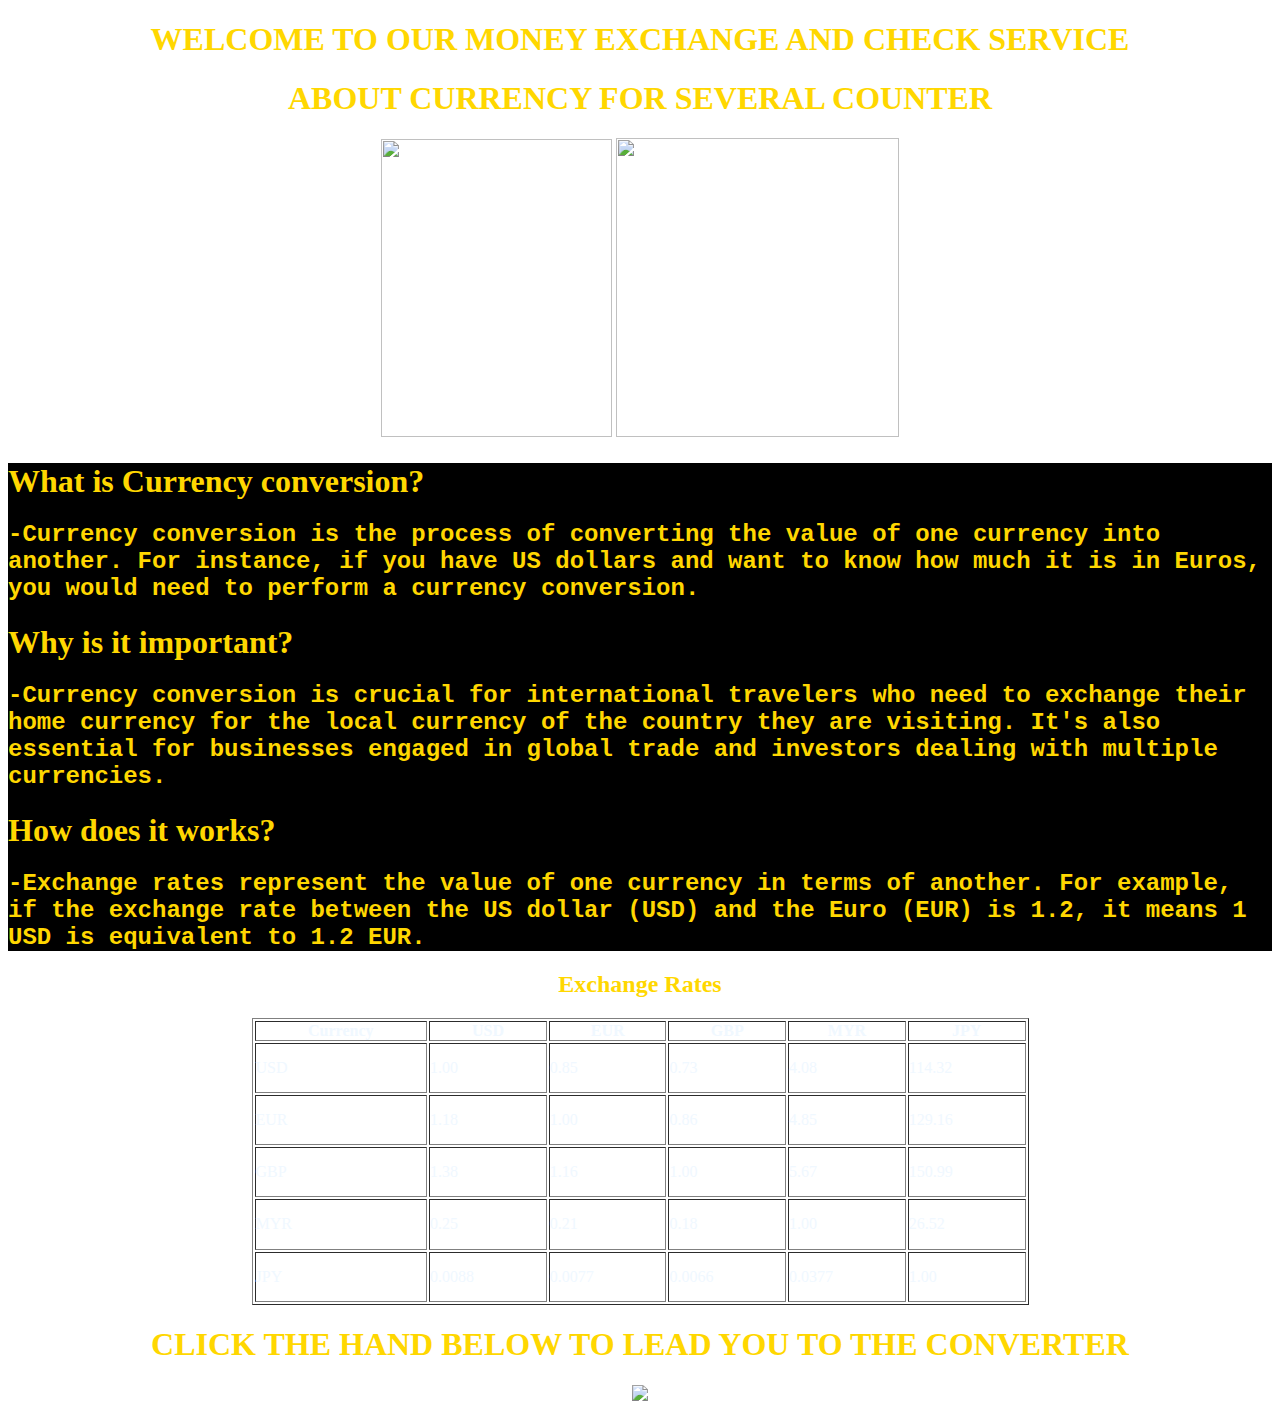
==== index.html @ 509d7678 "Add files via upload" ====
<!doctype html>
<html>
<head>
<meta charset="utf-8">
<title>Currency Conversion</title>
</head>

<body style="background-image:url('../../../Users/Nashou/Downloads/currency.jpg');background-attachment: fixed;background-repeat: no-repeat;background-size: cover">
<h1 style="color: gold;text-align: center">WELCOME TO OUR MONEY EXCHANGE AND CHECK SERVICE</h1>
	<h1 style="color: gold;text-align: center">ABOUT CURRENCY FOR SEVERAL COUNTER</h1>
	<div align="center">
	<img src="../../../Users/Nashou/Downloads/imgbin_dollar-sign-united-states-dollar-currency-symbol-png.png" width="231" height="298" >
		<img src="../../../Users/Nashou/Downloads/kisspng-foreign-exchange-market-vector-graphics-currency-b-currency-exchange-icons-1863-free-vector-icons-5be94e0bc445c5.8416938315420165238039.png" width="283" height="299">
	</div>
	<div style="background-color: black">
	<h1 style="color: gold">What is Currency conversion?</h1>
		<h2 style="color: gold;font-family: Consolas, 'Andale Mono', 'Lucida Console', 'Lucida Sans Typewriter', Monaco, 'Courier New', 'monospace'">-Currency conversion is the process of converting the value of one currency into another. For instance, if you have US dollars and want to know how much it is in Euros, you would need to perform a currency conversion.</h2>
	<h1 style="color: gold">Why is it important?</h1>
		<h2 style="color: gold;font-family: Consolas, 'Andale Mono', 'Lucida Console', 'Lucida Sans Typewriter', Monaco, 'Courier New', 'monospace'">-Currency conversion is crucial for international travelers who need to exchange their home currency for the local currency of the country they are visiting. It's also essential for businesses engaged in global trade and investors dealing with multiple currencies.</h2>
		<h1 style="color: gold">How does it works?</h1>
		<h2 style="color: gold;font-family: Consolas, 'Andale Mono', 'Lucida Console', 'Lucida Sans Typewriter', Monaco, 'Courier New', 'monospace'">-Exchange rates represent the value of one currency in terms of another. For example, if the exchange rate between the US dollar (USD) and the Euro (EUR) is 1.2, it means 1 USD is equivalent to 1.2 EUR.</h2>
	</div>
	<div>
	<h2 align="center" style="color: gold">Exchange Rates</h2>
    <table border="1" cellpadding="0" width="777" height="287" align="center" style="color: aliceblue">
      <thead>
        <tr>
          <th>Currency</th>
          <th>USD</th>
          <th>EUR</th>
          <th>GBP</th>
          <th>MYR</th>
          <th>JPY</th>
        </tr>
      </thead>
      <tbody>
        <tr>
          <td>USD</td>
          <td>1.00</td>
          <td>0.85</td>
          <td>0.73</td>
          <td>4.08</td>
          <td>114.32</td>
        </tr>
        <tr>
          <td>EUR</td>
          <td>1.18</td>
          <td>1.00</td>
          <td>0.86</td>
          <td>4.85</td>
          <td>129.16</td>
        </tr>
        <tr>
          <td>GBP</td>
          <td>1.38</td>
          <td>1.16</td>
          <td>1.00</td>
          <td>5.67</td>
          <td>150.99</td>
        </tr>
        <tr>
          <td>MYR</td>
          <td>0.25</td>
          <td>0.21</td>
          <td>0.18</td>
          <td>1.00</td>
          <td>26.52</td>
        </tr>
        <tr>
          <td>JPY</td>
          <td>0.0088</td>
          <td>0.0077</td>
          <td>0.0066</td>
          <td>0.0377</td>
          <td>1.00</td>
        </tr>
      </tbody>
    </table>
	</div>
	<h1 style="color: gold" align="center">CLICK THE HAND BELOW TO LEAD YOU TO THE CONVERTER</h1>
	<div align="center">
	<a href="CALCULATOR_CONVERTER.html"><img src="../../../Users/Nashou/Downloads/giphy.gif"></a>
    </div>
		</body>
</html>
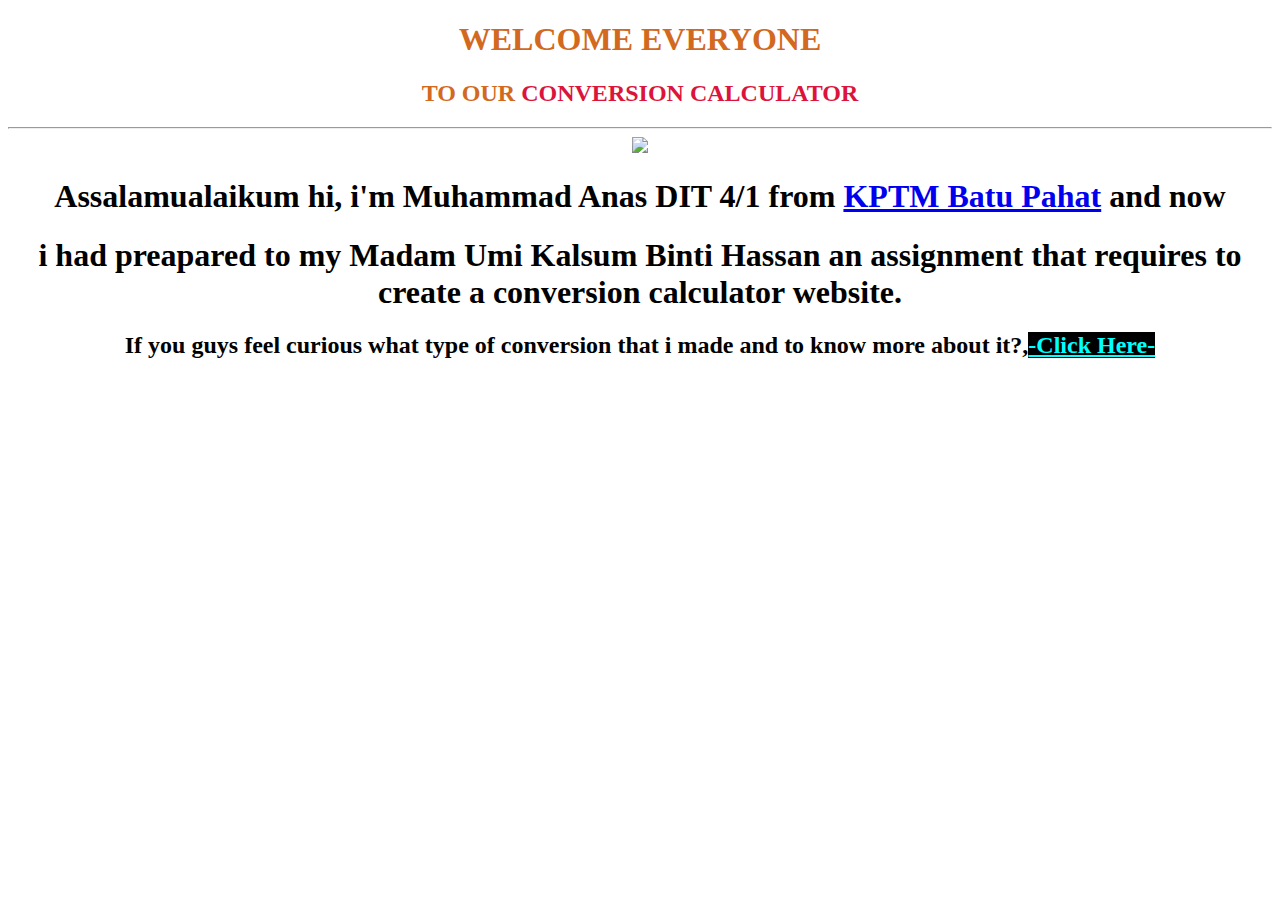
==== commit f409d849: "Update and rename CONVERSION_CALCULATOR.html to index.html" ====
--- a/index.html
+++ b/index.html
@@ -2,84 +2,18 @@
 <html>
 <head>
 <meta charset="utf-8">
-<title>Currency Conversion</title>
+<title>Home Page</title>
 </head>
 
-<body style="background-image:url('../../../Users/Nashou/Downloads/currency.jpg');background-attachment: fixed;background-repeat: no-repeat;background-size: cover">
-<h1 style="color: gold;text-align: center">WELCOME TO OUR MONEY EXCHANGE AND CHECK SERVICE</h1>
-	<h1 style="color: gold;text-align: center">ABOUT CURRENCY FOR SEVERAL COUNTER</h1>
+<body style="background-image: url('../../../Users/Nashou/Downloads/Fundo de educação científica vintage _ Vetor Grátis.jpg');background-size: cover;background-position: center">
 	<div align="center">
-	<img src="../../../Users/Nashou/Downloads/imgbin_dollar-sign-united-states-dollar-currency-symbol-png.png" width="231" height="298" >
-		<img src="../../../Users/Nashou/Downloads/kisspng-foreign-exchange-market-vector-graphics-currency-b-currency-exchange-icons-1863-free-vector-icons-5be94e0bc445c5.8416938315420165238039.png" width="283" height="299">
+	<h1 align="center" style="font: italic; color: chocolate">WELCOME EVERYONE</h1>
+<h2 align="center" style="font: italic; color: chocolate">TO OUR <strong style="color: crimson">CONVERSION CALCULATOR</strong></h2>
+		<hr style="color: black">
+		<img src="../../../Users/Nashou/Downloads/logo-kptm-white-1.png">
 	</div>
-	<div style="background-color: black">
-	<h1 style="color: gold">What is Currency conversion?</h1>
-		<h2 style="color: gold;font-family: Consolas, 'Andale Mono', 'Lucida Console', 'Lucida Sans Typewriter', Monaco, 'Courier New', 'monospace'">-Currency conversion is the process of converting the value of one currency into another. For instance, if you have US dollars and want to know how much it is in Euros, you would need to perform a currency conversion.</h2>
-	<h1 style="color: gold">Why is it important?</h1>
-		<h2 style="color: gold;font-family: Consolas, 'Andale Mono', 'Lucida Console', 'Lucida Sans Typewriter', Monaco, 'Courier New', 'monospace'">-Currency conversion is crucial for international travelers who need to exchange their home currency for the local currency of the country they are visiting. It's also essential for businesses engaged in global trade and investors dealing with multiple currencies.</h2>
-		<h1 style="color: gold">How does it works?</h1>
-		<h2 style="color: gold;font-family: Consolas, 'Andale Mono', 'Lucida Console', 'Lucida Sans Typewriter', Monaco, 'Courier New', 'monospace'">-Exchange rates represent the value of one currency in terms of another. For example, if the exchange rate between the US dollar (USD) and the Euro (EUR) is 1.2, it means 1 USD is equivalent to 1.2 EUR.</h2>
-	</div>
-	<div>
-	<h2 align="center" style="color: gold">Exchange Rates</h2>
-    <table border="1" cellpadding="0" width="777" height="287" align="center" style="color: aliceblue">
-      <thead>
-        <tr>
-          <th>Currency</th>
-          <th>USD</th>
-          <th>EUR</th>
-          <th>GBP</th>
-          <th>MYR</th>
-          <th>JPY</th>
-        </tr>
-      </thead>
-      <tbody>
-        <tr>
-          <td>USD</td>
-          <td>1.00</td>
-          <td>0.85</td>
-          <td>0.73</td>
-          <td>4.08</td>
-          <td>114.32</td>
-        </tr>
-        <tr>
-          <td>EUR</td>
-          <td>1.18</td>
-          <td>1.00</td>
-          <td>0.86</td>
-          <td>4.85</td>
-          <td>129.16</td>
-        </tr>
-        <tr>
-          <td>GBP</td>
-          <td>1.38</td>
-          <td>1.16</td>
-          <td>1.00</td>
-          <td>5.67</td>
-          <td>150.99</td>
-        </tr>
-        <tr>
-          <td>MYR</td>
-          <td>0.25</td>
-          <td>0.21</td>
-          <td>0.18</td>
-          <td>1.00</td>
-          <td>26.52</td>
-        </tr>
-        <tr>
-          <td>JPY</td>
-          <td>0.0088</td>
-          <td>0.0077</td>
-          <td>0.0066</td>
-          <td>0.0377</td>
-          <td>1.00</td>
-        </tr>
-      </tbody>
-    </table>
-	</div>
-	<h1 style="color: gold" align="center">CLICK THE HAND BELOW TO LEAD YOU TO THE CONVERTER</h1>
-	<div align="center">
-	<a href="CALCULATOR_CONVERTER.html"><img src="../../../Users/Nashou/Downloads/giphy.gif"></a>
-    </div>
-		</body>
+<h1 align="center" style="font-family: Baskerville, 'Palatino Linotype', Palatino, 'Century Schoolbook L', 'Times New Roman', 'serif'">Assalamualaikum  hi, i'm Muhammad Anas DIT 4/1 from <a href="https://bpahat.kptm.edu.my/index.php/ms/" target="_blank" >KPTM Batu Pahat</a> and now</h1>
+	<h1 align="center" style="font-family: Baskerville, 'Palatino Linotype', Palatino, 'Century Schoolbook L', 'Times New Roman', 'serif'">i had preapared to my Madam Umi Kalsum Binti Hassan an assignment that requires to create a conversion calculator website.</h1>
+	<h2 align="center" style="font-family: Baskerville, 'Palatino Linotype', Palatino, 'Century Schoolbook L', 'Times New Roman', 'serif'"><strong>If you guys feel curious what type of conversion that i made and to know more about it?,<a href="CURRENCY_CALCULATOR.html" style="background-color: black;color: aqua">-Click Here-</a></strong></h2>
+</body>
 </html>
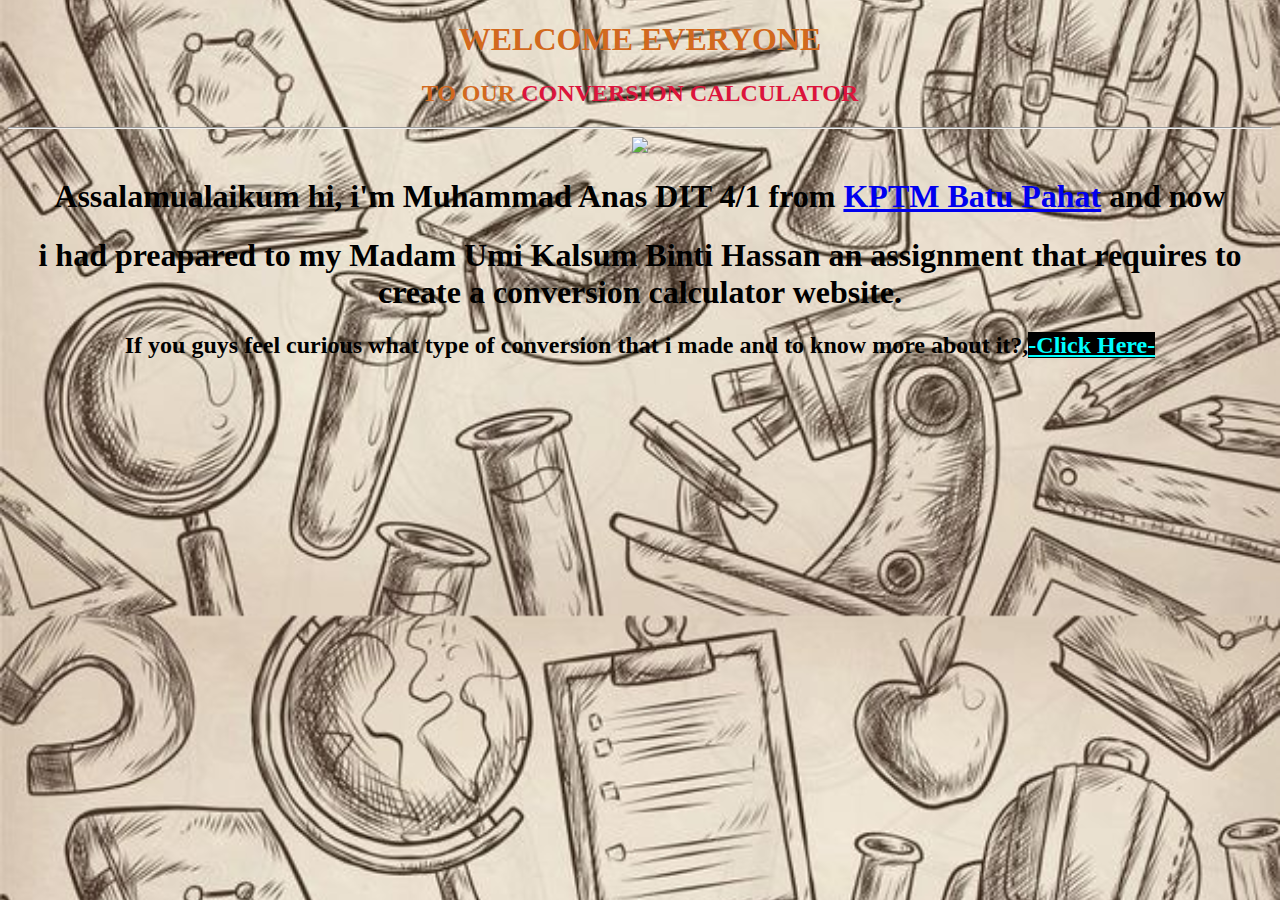
==== commit 2e8450fb: "Update index.html" ====
--- a/index.html
+++ b/index.html
@@ -5,7 +5,7 @@
 <title>Home Page</title>
 </head>
 
-<body style="background-image: url('../../../Users/Nashou/Downloads/Fundo de educação científica vintage _ Vetor Grátis.jpg');background-size: cover;background-position: center">
+<body style="background-image: url('Fundo de educação científica vintage _ Vetor Grátis.jpg');background-size: cover;background-position: center">
 	<div align="center">
 	<h1 align="center" style="font: italic; color: chocolate">WELCOME EVERYONE</h1>
 <h2 align="center" style="font: italic; color: chocolate">TO OUR <strong style="color: crimson">CONVERSION CALCULATOR</strong></h2>
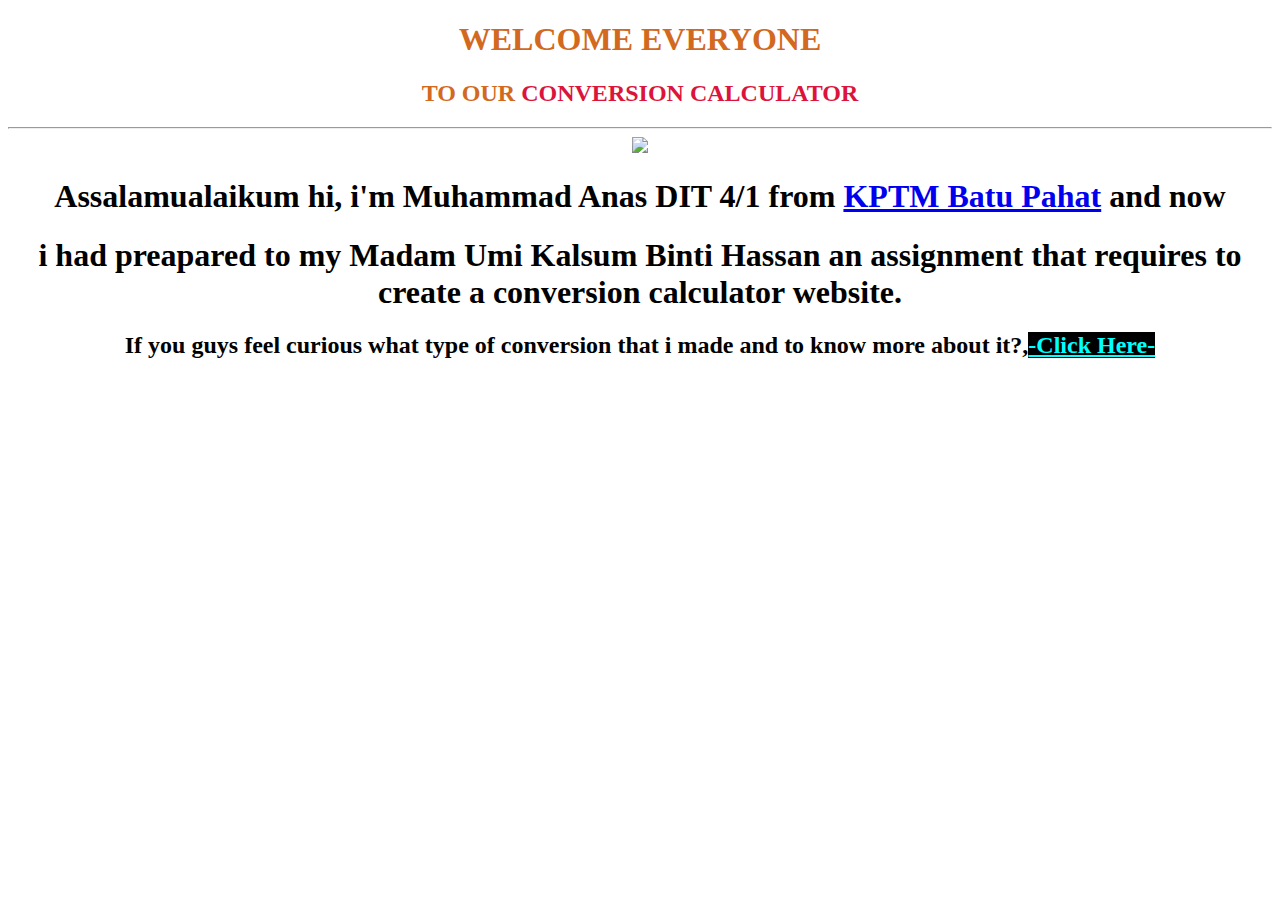
==== commit 826479a8: "Update index.html" ====
--- a/index.html
+++ b/index.html
@@ -5,7 +5,7 @@
 <title>Home Page</title>
 </head>
 
-<body style="background-image: url('Fundo de educação científica vintage _ Vetor Grátis.jpg');background-size: cover;background-position: center">
+<body style="background-image: url('Gambar Belakang.jpg');background-size: cover;background-position: center">
 	<div align="center">
 	<h1 align="center" style="font: italic; color: chocolate">WELCOME EVERYONE</h1>
 <h2 align="center" style="font: italic; color: chocolate">TO OUR <strong style="color: crimson">CONVERSION CALCULATOR</strong></h2>
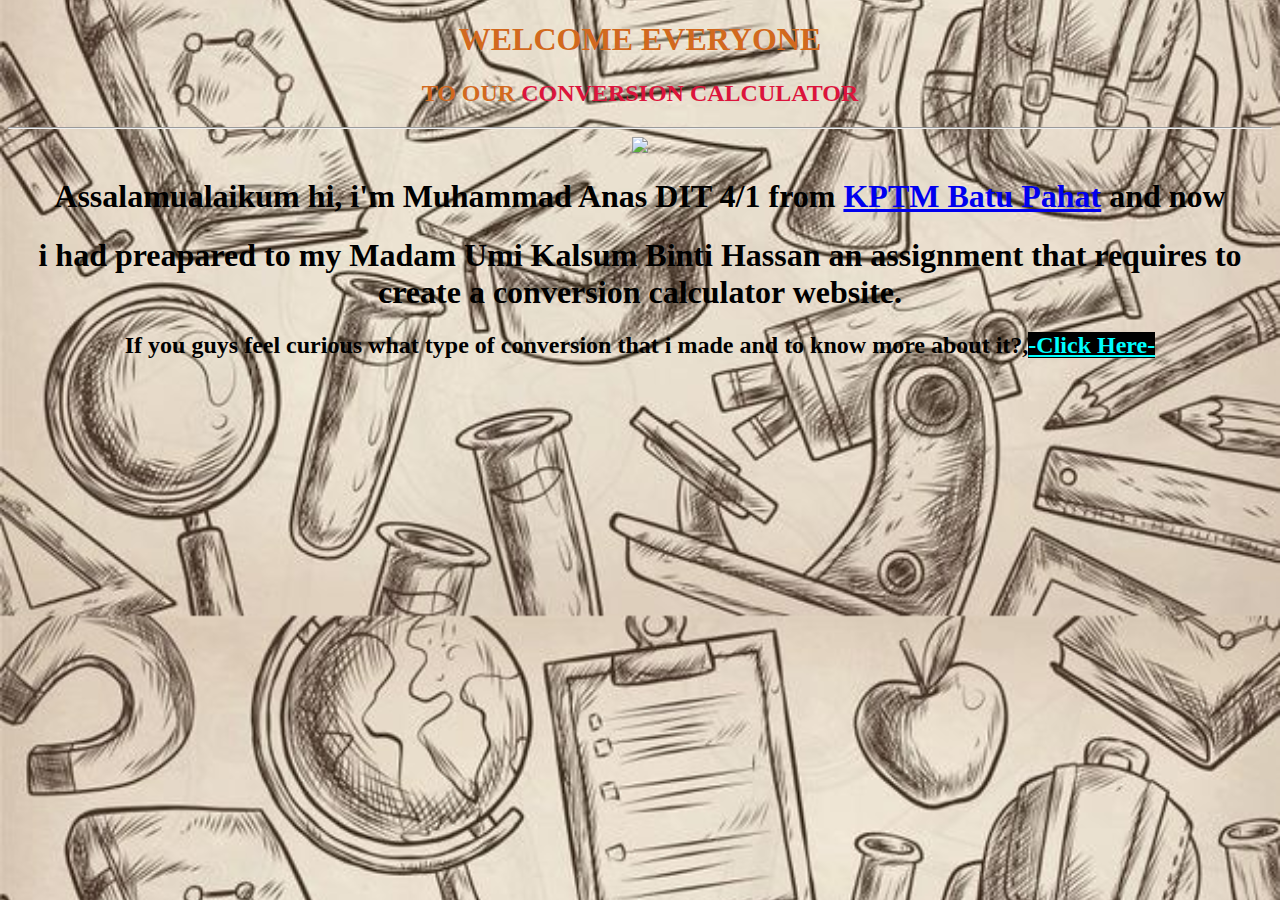
==== commit 3ae94bed: "Update index.html" ====
--- a/index.html
+++ b/index.html
@@ -5,7 +5,7 @@
 <title>Home Page</title>
 </head>
 
-<body style="background-image: url('Gambar Belakang.jpg');background-size: cover;background-position: center">
+<body style="background-image: url('Gambar belakang.jpg');background-size: cover;background-position: center">
 	<div align="center">
 	<h1 align="center" style="font: italic; color: chocolate">WELCOME EVERYONE</h1>
 <h2 align="center" style="font: italic; color: chocolate">TO OUR <strong style="color: crimson">CONVERSION CALCULATOR</strong></h2>
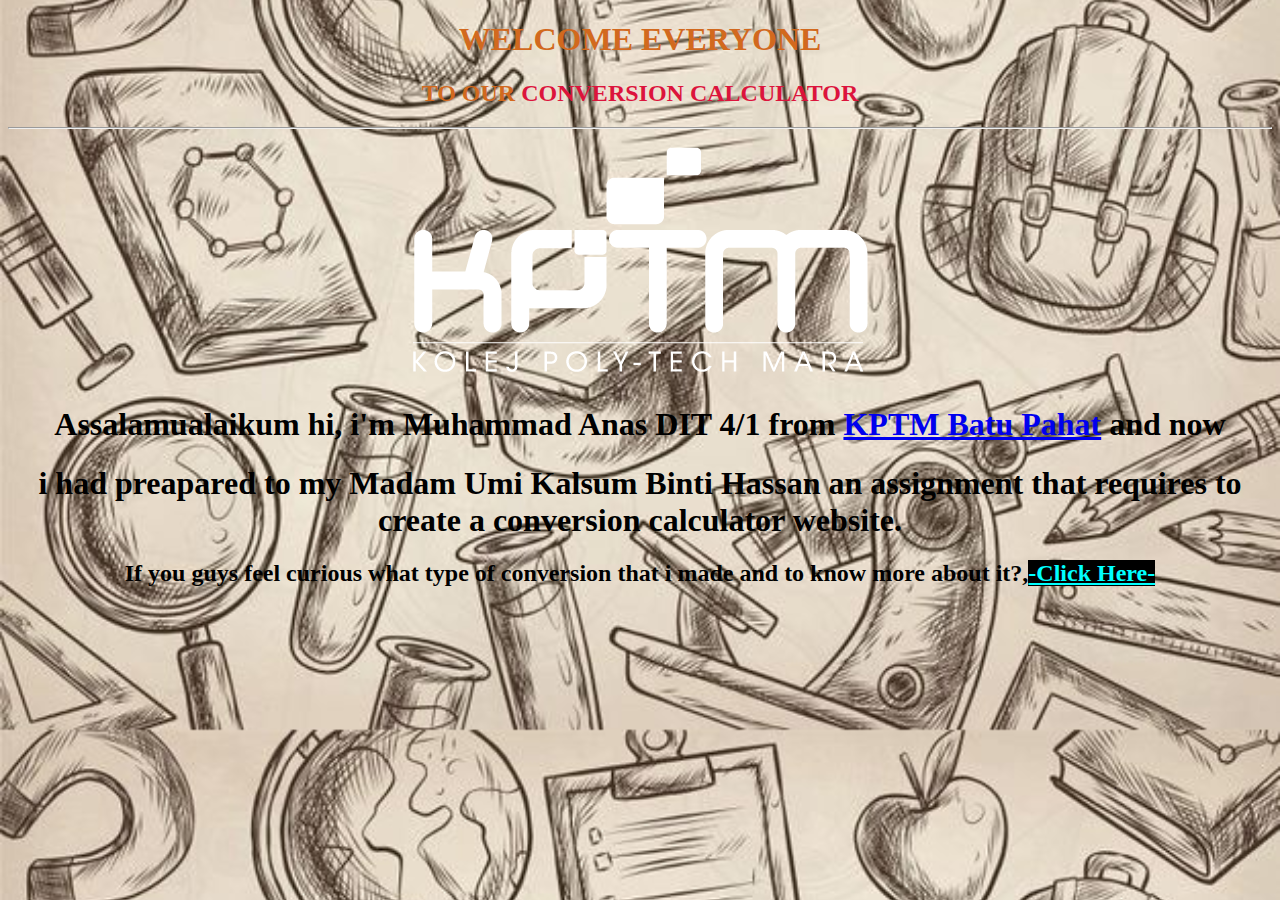
==== commit dc8095d0: "Update index.html" ====
--- a/index.html
+++ b/index.html
@@ -10,7 +10,7 @@
 	<h1 align="center" style="font: italic; color: chocolate">WELCOME EVERYONE</h1>
 <h2 align="center" style="font: italic; color: chocolate">TO OUR <strong style="color: crimson">CONVERSION CALCULATOR</strong></h2>
 		<hr style="color: black">
-		<img src="../../../Users/Nashou/Downloads/logo-kptm-white-1.png">
+		<img src="kptm.png">
 	</div>
 <h1 align="center" style="font-family: Baskerville, 'Palatino Linotype', Palatino, 'Century Schoolbook L', 'Times New Roman', 'serif'">Assalamualaikum  hi, i'm Muhammad Anas DIT 4/1 from <a href="https://bpahat.kptm.edu.my/index.php/ms/" target="_blank" >KPTM Batu Pahat</a> and now</h1>
 	<h1 align="center" style="font-family: Baskerville, 'Palatino Linotype', Palatino, 'Century Schoolbook L', 'Times New Roman', 'serif'">i had preapared to my Madam Umi Kalsum Binti Hassan an assignment that requires to create a conversion calculator website.</h1>
